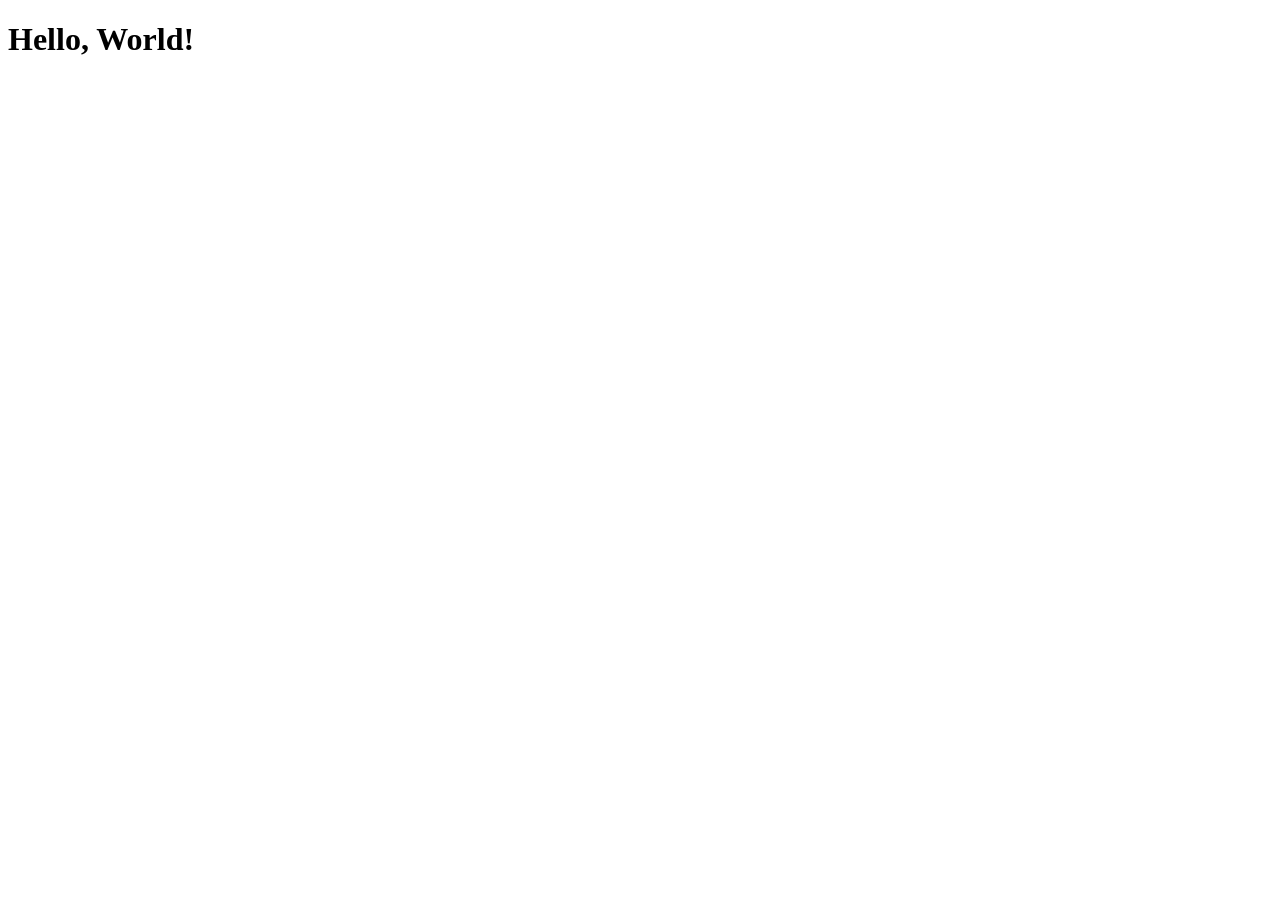
==== index.html @ ead1f05c "move index.html to root" ====
<!DOCTYPE html>
<html lang="en">
  <head>
    <meta charset="UTF-8" />
    <meta name="viewport" content="width=device-width, initial-scale=1.0" />
    <title>To-Do app</title>
    <link rel="stylesheet" href="styles.css" />
  </head>
  <body>
    <h1>Hello, World!</h1>
  </body>
</html>
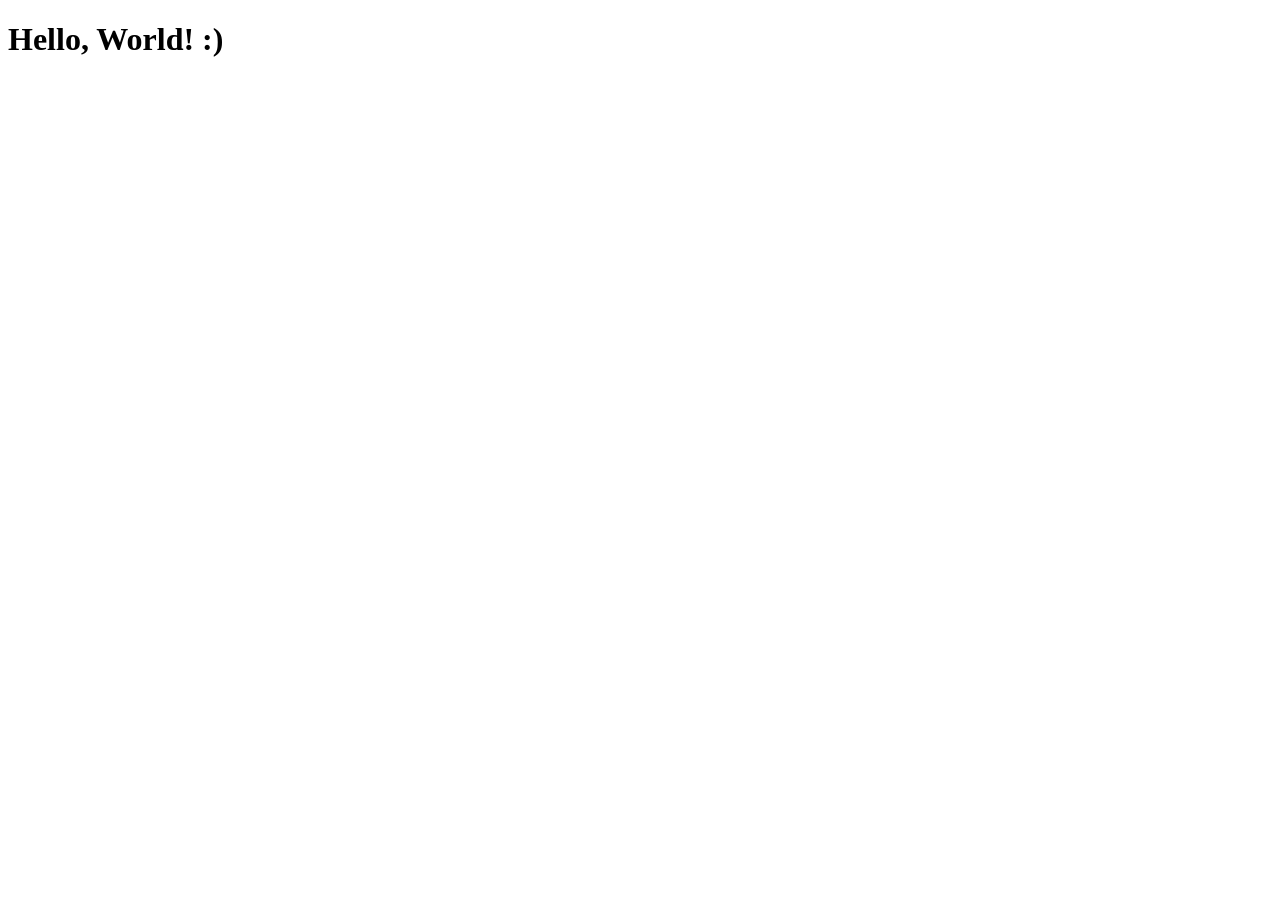
==== commit 02091c26: "Add smiley" ====
--- a/index.html
+++ b/index.html
@@ -7,6 +7,6 @@
     <link rel="stylesheet" href="styles.css" />
   </head>
   <body>
-    <h1>Hello, World!</h1>
+    <h1>Hello, World! :)</h1>
   </body>
 </html>
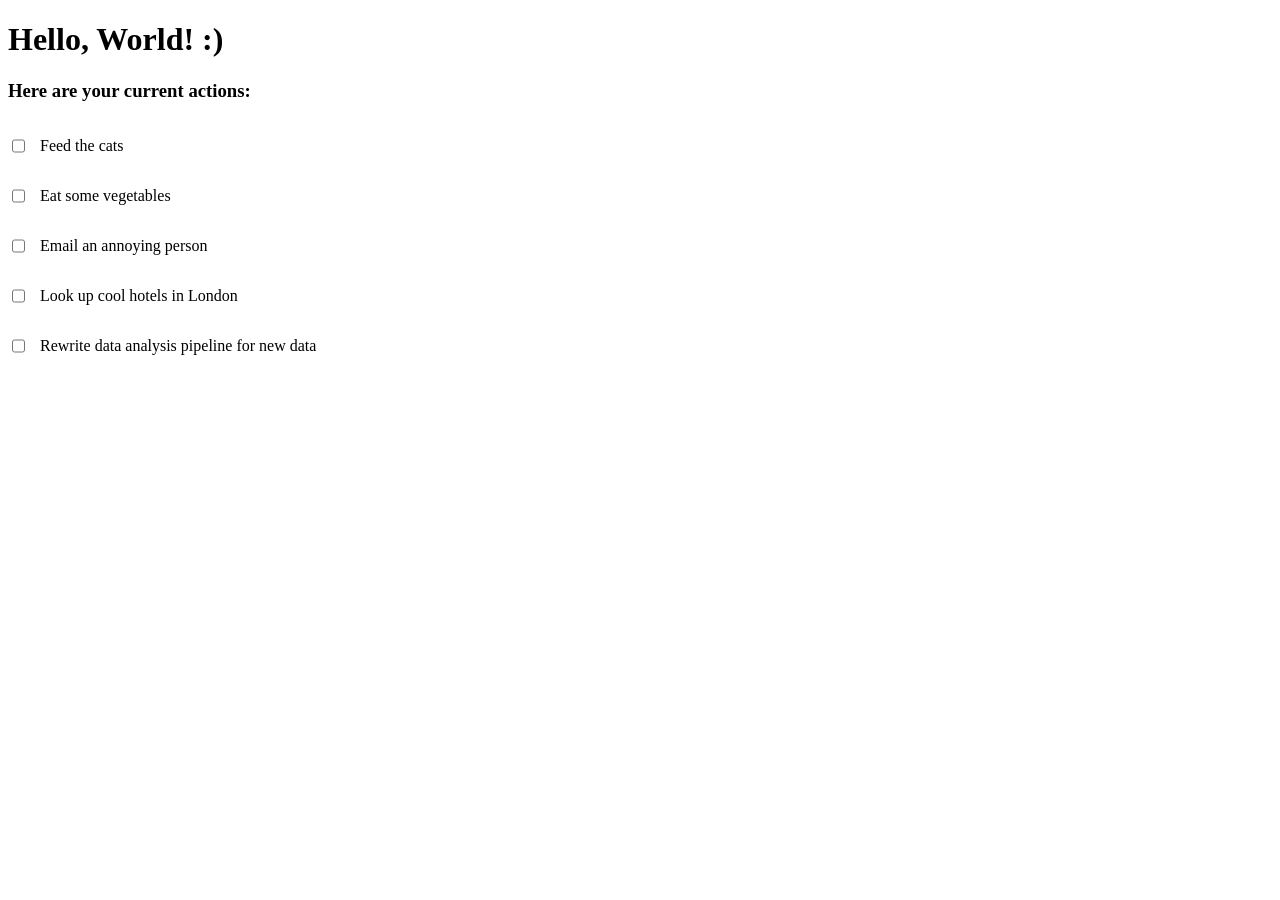
==== commit bc7aa289: "add functionality to display actions from fake database" ====
--- a/index.html
+++ b/index.html
@@ -4,9 +4,13 @@
     <meta charset="UTF-8" />
     <meta name="viewport" content="width=device-width, initial-scale=1.0" />
     <title>To-Do app</title>
-    <link rel="stylesheet" href="styles.css" />
+    <link rel="stylesheet" href="css/styles.css" />
+    <script defer src="scripts/inbox.js"></script>
   </head>
   <body>
     <h1>Hello, World! :)</h1>
+    <div id="actions_list">
+      <h3>Here are your current actions:</h3>
+    </div>
   </body>
 </html>
--- a/css/styles.css
+++ b/css/styles.css
@@ -0,0 +1,8 @@
+/* #actions_list {
+  display: flex;
+} */
+
+.action_item {
+  display: flex;
+  gap: 12px;
+}
